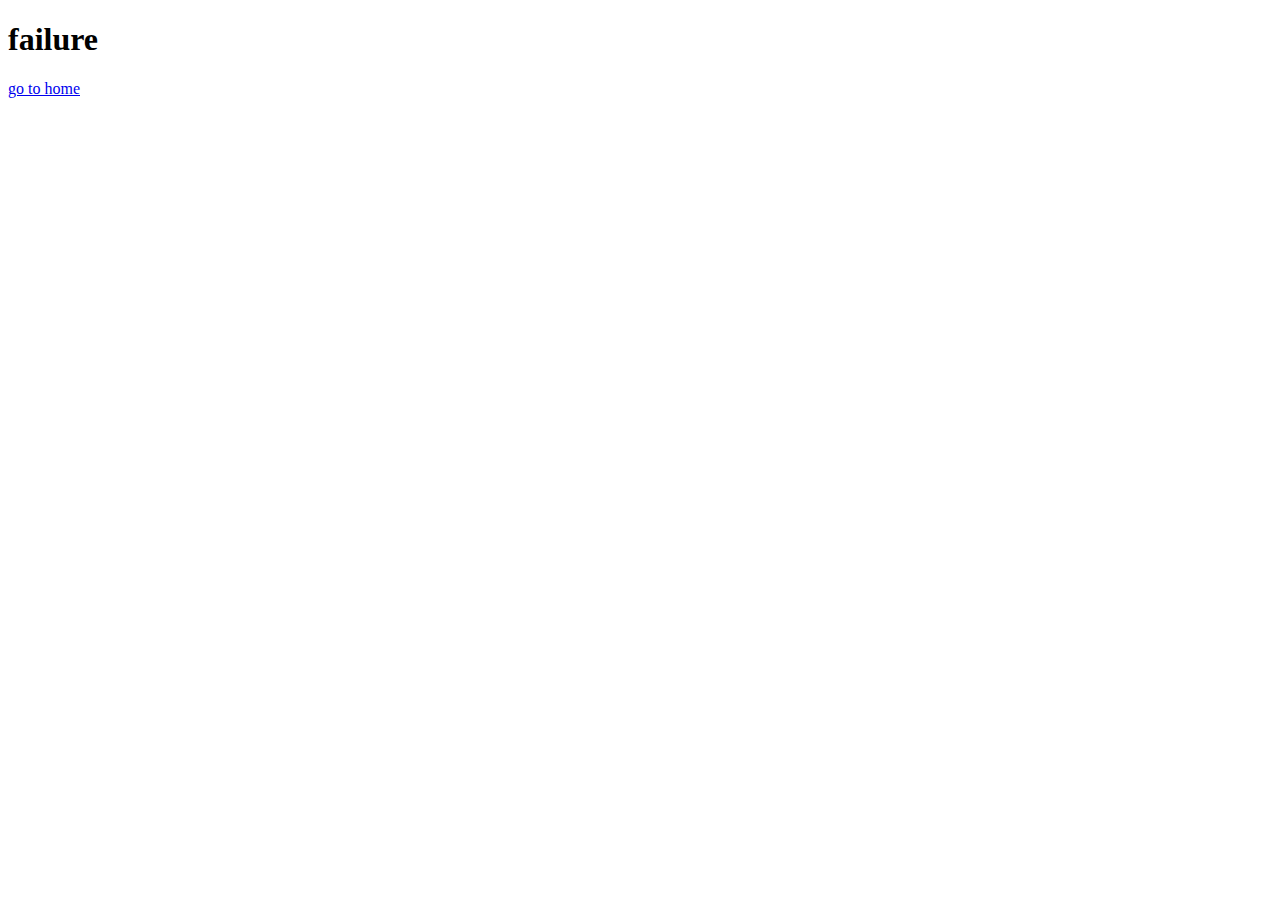
==== src/main/resources/templates/failure.html @ aa897603 "initital commit" ====
<!DOCTYPE html>
<html lang = "en">
<head>
	<meta charset = "UTF-8">
	<title>failure</title>
	<link rel="stylesheet" href="/styles/style.css">
</head>
<body>
<h1>failure</h1>
<a href="/">go to home</a><br>

</body>
</html>
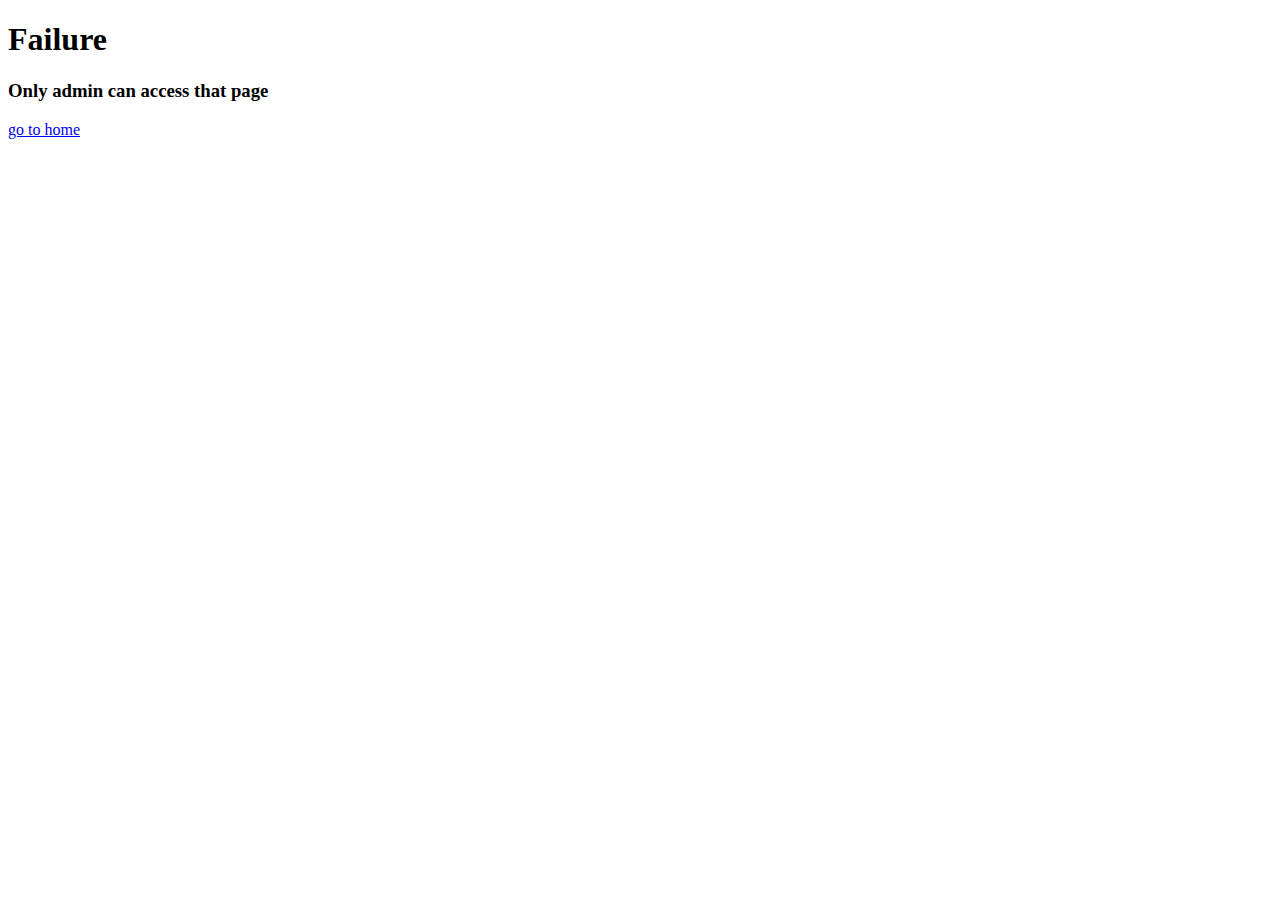
==== commit 7d28a451: "implemented spring-boot-security" ====
--- a/src/main/resources/templates/failure.html
+++ b/src/main/resources/templates/failure.html
@@ -1,13 +1,14 @@
-<!DOCTYPE html>
-<html lang = "en">
-<head>
-	<meta charset = "UTF-8">
-	<title>failure</title>
-	<link rel="stylesheet" href="/styles/style.css">
-</head>
-<body>
-<h1>failure</h1>
-<a href="/">go to home</a><br>
-
-</body>
-</html>
+<!DOCTYPE html>
+<html lang = "en">
+<head>
+	<meta charset = "UTF-8">
+	<title>failure</title>
+	<link rel="stylesheet" href="/styles/style.css">
+</head>
+<body>
+<h1>Failure</h1>
+<h3>Only admin can access that page</h3>
+<a href="/">go to home</a><br>
+
+</body>
+</html>
